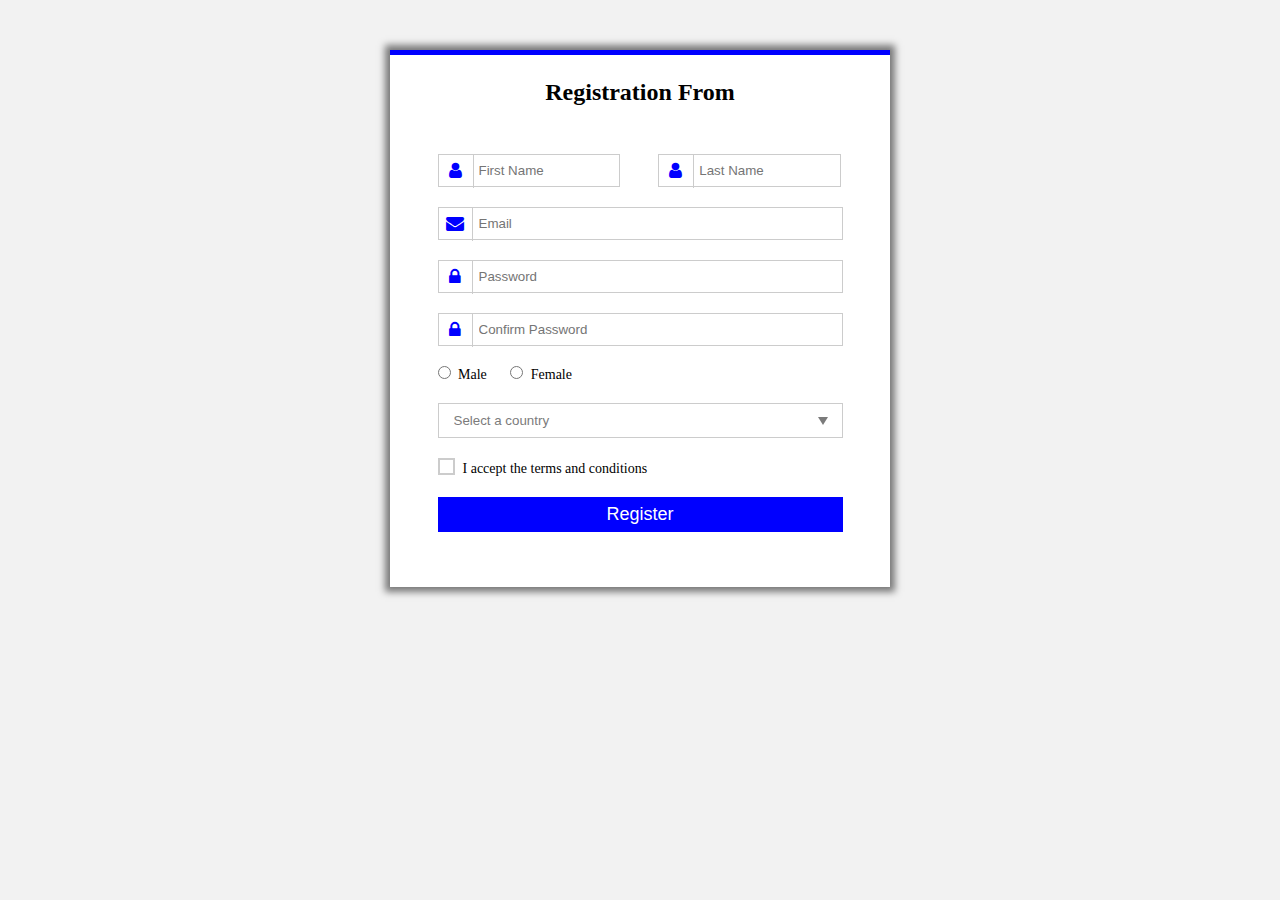
==== index.html @ 68c45d6b "Rename form.html to index.html" ====
<!DOCTYPE html>
<html>
<head>
	<meta charset="utf-8">
	<meta name="viewport" content="width=device-width, initial-scale=1">
	

	<link rel="stylesheet" type="text/css" href="style.css">

	<!-- Add icon library -->
<link rel="stylesheet" href="https://cdnjs.cloudflare.com/ajax/libs/
font-awesome/4.7.0/css/font-awesome.min.css">

    <title>Responsive form</title>

</head>

<body>
	<div class="container">
		<h2>Registration From</h2>
		<div class="form-container">
			<form>
				<div class="input-name">
					<i class="fa fa-user lock"></i>
					<input type="text" placeholder="First Name" class="name">

					<span>
						<i class="fa fa-user lock"></i>
						<input type="text" placeholder="Last Name" class="name">
					</span>
				</div>

				<div class="input-name">
					<i class="fa fa-envelope email"></i>
					<input type="email" placeholder="Email" required class="text-name">
				</div>

				<div class="input-name">
					<i class="fa fa-lock lock"></i>
					<input type="password" placeholder="Password" required class="text-name">
				</div>

				<div class="input-name">
					<i class="fa fa-lock lock"></i>
					<input type="password" placeholder="Confirm Password" class="text-name">
				</div>

				<div class="input-name">
					<input type="radio" class="radio-button" name="r1">
					<label style="margin-right: 20px;">Male</label>

					<input type="radio" class="radio-button" name="r1">
					<label>Female</label>
				</div>

				<div class="input-name">
					<select class="country">
						<option>Select a country</option>
						<option>India</option>
						<option>Italy</option>
						<option>Nepal</option>
						<option>Bhutan</option>
						<option>Japan</option>
					</select>

					<div class="arrow"></div>

				</div>

				<div class="input-name">
					<input type="checkbox" id="cb" class="check-button">
					<label for="cb" class="check">I accept the terms and conditions</label>
				</div>

				<div class="input-name">
					<input type="submit" class="button" value="Register">
				</div>
			</form>
		</div>
	</div>
</body>

</html>
---- style.css ----
*
{
	margin: 0;
	padding: 0;
	box-sizing: border-box;
}

body
{
	font-size: 14px;
	background: #f2f2f2;
}

.container
{
	background: white;
	width: 500px;
	padding: 25px;
	margin: 50px auto 0;
	border-top: 5px solid blue;
	box-shadow: 0 0 7px 5px rgba(0, 0, 0, 0.5);
}

.container h2
{
	font-size: 24px;
	line-height: 24px;
	padding-bottom: 30px;
	text-align: center;
}

.input-name
{
	width: 90%;
	position: relative;
	margin: 20px auto;
}

.lock
{
	padding: 8px 11px;
}

.name
{
	width: 45%;
	padding: 8px 0 8px 40px;
}

.input-name span
{
	margin-left: 35px;
}

.text-name
{
	width: 100%;
	padding: 8px 0 8px 40px;
}

.input-name i
{
	position: absolute;
	font-size: 18px;
	color: blue;
	border-right: 1px solid #cccccc;
}

.email
{
	padding: 8px;
}

.text-name, .name
{
	border: 1px solid #cccccc;
	outline: none;
	-webkit-transition: all 0.30s ease-in-out;
	-moz-transition: all 0.30s ease-in-out;
	-ms-transition: all 0.30s ease-in-out;
	transition: all 0.30s ease-in-out;
}

.text-name:hover, .name:hover
{
	background-color: #fafafa;
}

.text-name:focus, .name:focus
{
	border: 1px solid blue;
}

.radio-button
{
	margin-right: 4px;
}

.country
{
	display: inline-block;
	width: 100%;
	height: 35px;
	padding: 0px 15px;
	cursor: pointer;
	border: 1px solid #cccccc;
	color: #7b7b7b;
	border-right: 1;
	background: white;
	appearance: none;
	-webkit-appearance: none;
	-moz-appearance: none;
	transition: all 0.2s ease;
}

.country::ms-exand
{
	display: none;
}

.country:hover, .country:focus
{
	color: blue;
	background: #fafafa;
	border-color: blue;
	outline: none;
}

.arrow
{
	position: absolute;
	top: calc(50% - 4px);
	right: 15px;
	width: 0;
	height: 0;
	pointer-events: none;
	border-width: 8px 5px 0 5px;
	border-style: solid;
	border-color: #7b7b7b transparent transparent transparent;
}

.country:hover + .arrow, .country:focus +arrow
{
	border-top-color: blue;
}

.check
{
	margin-right: 15px;
	position: relative;
}

.check::before
{
	content: "";
	display: inline-block;
	width: 8px;
	height: 8px;
	margin-right: 8px;
	vertical-align: -2px;
	border: 2px solid #cccccc;
	padding: 2.5px;
	background-color: transparent;
	background-clip: content-box;
	transition: all 0.2s ease;
}

.check::after
{
	border-right: 2px solid black;
	border-top: 2px solid black;
	content: "";
	height: 20px;
	left: 2px;
	position: absolute;
	top: 7px;
	transform: scaleX(-1) rotate(135deg);
	transform-origin: left top;
	width: 7px;
	display: none;
}

.check-button
{
	border: 0;
	clip: rect(0 0 0 0);
	height: 1px;
	margin: -1px;
	overflow: hidden;
	padding: 0;
	position: absolute;
	width: 1px;
}
.check-button:hover +.check::before
{
	border-color: blue;
}
.check-button:checked +.check::before
{
	border-color: green;
}
.check-button:checked +.check::after
{
	-moz-animation: check 0.8s ease 0s running;
	-webkit-animation: check 0.8s ease 0s running;
	animation: check 0.8s ease 0s running;
	display: block;
	width: 7px;
	height: 20px;
	border-color: green;
}

@-webkit-keyframes check
{
	0%{height: 0; width: 0;}
	25%{height: 0; width: 7px;}
	50%{height: 20px; width: 7px;}
}

.button
{
	background-color: blue;
	color: white;
	height: 35px;
	line-height: 35px;
	width: 100%;
	border: none;
	outline: none;
	font-size: 18px;
	cursor: pointer;
	margin-bottom: 10px;
}

.button:hover
{
	background: green;
}

@media (max-width: 480px)
{
	.container
	{
		width: 100%;
		padding: 5px;
	}
	.input-name
	{
		margin-bottom: -10px;
	}
	.name
	{
		width: 100%;
		padding: 8px 0 8px 40px;
		margin-bottom: 10px;
	}
	.input-name span
	{
		padding: 0;
		margin: 0;
	}
	.form-container
	{
		width: 100%;
	}
}
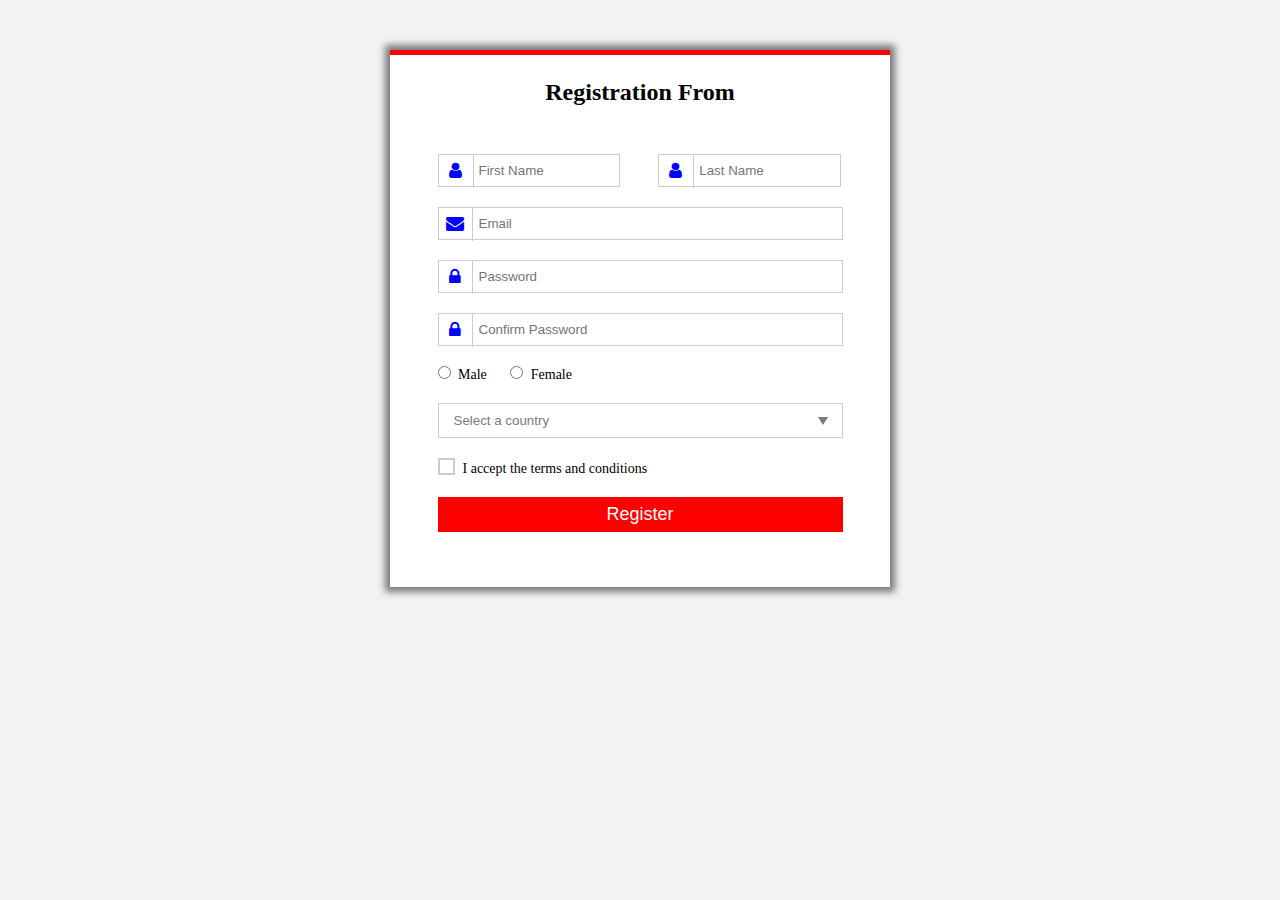
==== commit f91bb236: "First Commit" ====
--- a/index.html
+++ b/index.html
@@ -80,4 +80,4 @@
 	</div>
 </body>
 
-</html>
+</html>--- a/style.css
+++ b/style.css
@@ -17,7 +17,7 @@
 	width: 500px;
 	padding: 25px;
 	margin: 50px auto 0;
-	border-top: 5px solid blue;
+	border-top: 5px solid red;
 	box-shadow: 0 0 7px 5px rgba(0, 0, 0, 0.5);
 }
 
@@ -219,7 +219,7 @@
 
 .button
 {
-	background-color: blue;
+	background-color: red;
 	color: white;
 	height: 35px;
 	line-height: 35px;
